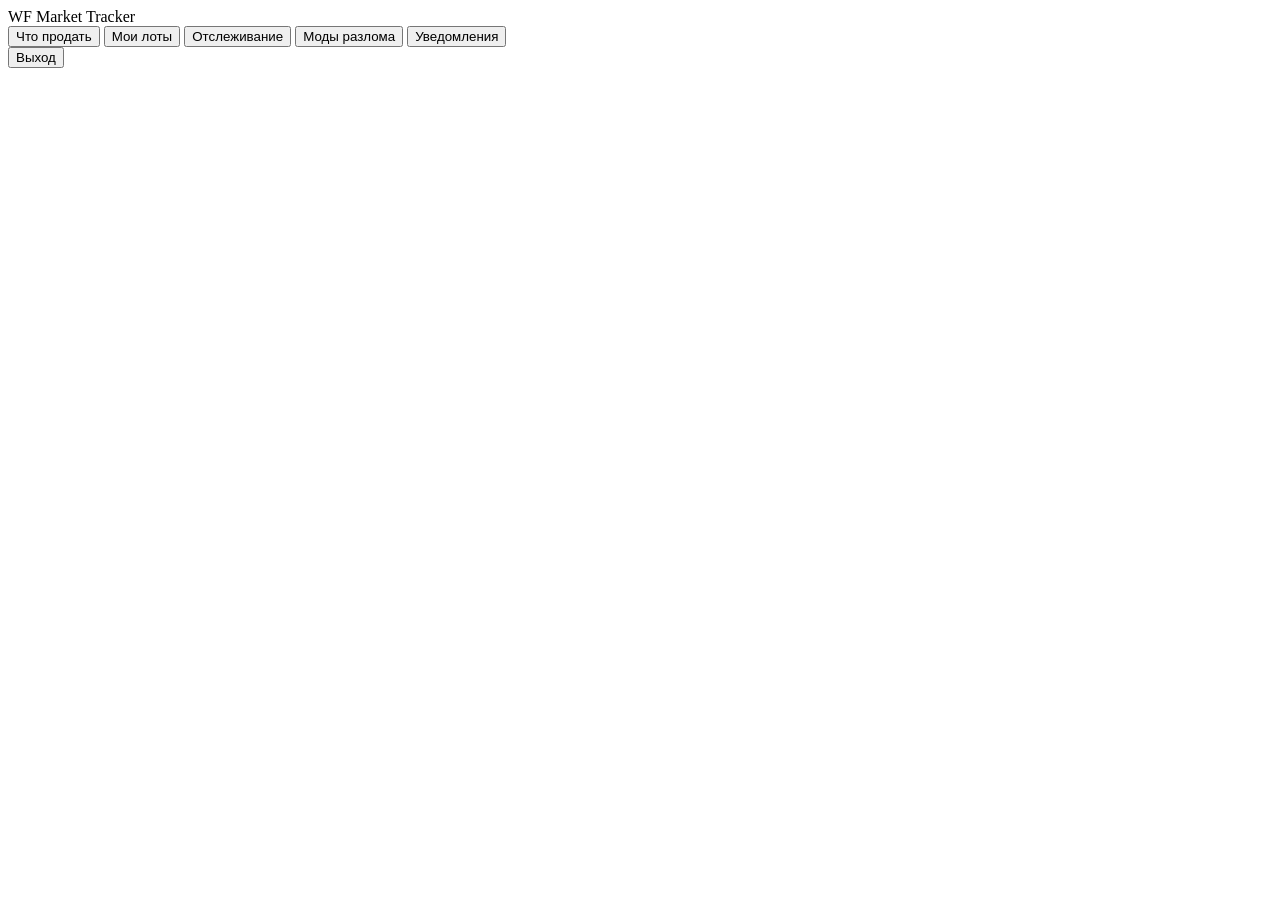
==== wfmt/static/index.html @ adaa8869 "WF Market Tracker Local Windows tool for warframe.market: inventory valuation, price and riven track" ====
<!doctype html>
<html lang="ru">
<head>
<meta charset="utf-8">
<meta name="viewport" content="width=device-width, initial-scale=1">
<meta name="referrer" content="no-referrer">
<title>WF Market Tracker</title>
<link rel="stylesheet" href="/static/app.css">
</head>
<body>
<header class="top">
  <div class="brand"><span class="brand-mark" aria-hidden="true"></span>WF Market Tracker</div>
  <nav class="tabs" role="tablist">
    <button role="tab" data-tab="inventory" aria-selected="true">Что продать</button>
    <button role="tab" data-tab="orders">Мои лоты</button>
    <button role="tab" data-tab="watch">Отслеживание</button>
    <button role="tab" data-tab="rivens">Моды разлома</button>
    <button role="tab" data-tab="alerts">Уведомления</button>
  </nav>
  <div class="status" id="status"></div>
  <button class="ghost small" id="quit" title="Остановить программу">Выход</button>
</header>

<main>
  <!-- Inventory / sell -->
  <section id="tab-inventory" class="tab">
    <div id="inv-disabled" class="panel warn" hidden>
      <h2>Загрузка инвентаря выключена</h2>
      <p>Чтобы узнать, что у вас есть, программа по нажатию кнопки читает из памяти запущенной игры данные текущей сессии и один раз запрашивает инвентарь у серверов Warframe — так же, как делает сама игра. Память только читается, ничего не меняется и не сохраняется.</p>
      <p>Формально это нарушает правила игры. Риск бана небольшой (так работают AlecaFrame и похожие программы), но не нулевой.</p>
      <button class="primary" id="inv-enable">Понимаю, включить</button>
    </div>
    <div id="inv-enabled" hidden>
      <div class="stats" id="inv-stats"></div>
      <div class="toolbar">
        <div class="chips" id="inv-status-chips" role="group" aria-label="Статус">
          <button class="chip" data-status="" aria-pressed="true">Все</button>
          <button class="chip" data-status="unlisted" aria-pressed="false">Не выставлено</button>
          <button class="chip" data-status="listed" aria-pressed="false">На продаже</button>
        </div>
        <div class="chips" id="inv-cat-chips" role="group" aria-label="Тип">
          <button class="chip" data-cat="" aria-pressed="true">Всё</button>
          <button class="chip" data-cat="prime" aria-pressed="false">Прайм</button>
          <button class="chip" data-cat="mod" aria-pressed="false">Моды</button>
          <button class="chip" data-cat="arcane" aria-pressed="false">Мистификаторы</button>
          <button class="chip" data-cat="relic" aria-pressed="false">Реликвии</button>
          <button class="chip" data-cat="other" aria-pressed="false">Прочее</button>
        </div>
        <span class="spacer"></span>
        <select id="inv-sort" aria-label="Сортировка">
          <option value="total:desc">Итого: сначала дорогое</option>
          <option value="total:asc">Итого: сначала дешёвое</option>
          <option value="unit:desc">Цена за шт.: дорогие</option>
          <option value="unit:asc">Цена за шт.: дешёвые</option>
          <option value="market:desc">Мин. на рынке: дорогие</option>
          <option value="market:asc">Мин. на рынке: дешёвые</option>
          <option value="count:desc">Количество: больше</option>
          <option value="count:asc">Количество: меньше</option>
          <option value="name:asc">Название: А → Я</option>
          <option value="name:desc">Название: Я → А</option>
        </select>
        <input id="inv-search" type="search" placeholder="Найти в инвентаре" autocomplete="off">
      </div>
      <div class="chips sub-chips" id="inv-sub-chips" role="group" aria-label="Подкатегория" hidden></div>
      <div class="toolbar sub">
        <button class="primary" id="inv-load">Загрузить инвентарь</button>
        <button class="ghost" id="sell-refresh" aria-haspopup="dialog">Обновить цены…</button>
        <span class="hint" id="inv-info"></span>
        <span class="spacer"></span>
        <button class="ghost small" id="inv-disable">Выключить загрузку</button>
      </div>
      <div class="progress" id="inv-fill" hidden><div class="bar"><span></span></div><span class="label"></span></div>
      <div class="list" id="sell-list"></div>
      <button class="ghost more" id="sell-more" hidden>Показать ещё</button>
      <p class="empty" id="sell-empty" hidden>Инвентарь ещё не загружен. Запустите Warframe, войдите в аккаунт и нажмите «Загрузить инвентарь».</p>
      <details class="unmatched" id="inv-unmatched" hidden><summary></summary><div class="groups"></div></details>
      <h2 class="sub" id="inv-rivens-title" hidden>Моды разлома в инвентаре</h2>
      <div class="list" id="inv-rivens"></div>
    </div>
  </section>

  <!-- Orders -->
  <section id="tab-orders" class="tab" hidden>
    <div id="signin" class="panel narrow" hidden>
      <h2>Вход на warframe.market</h2>
      <form id="signin-form">
        <label>Эл. почта или ник<input id="signin-email" autocomplete="username" required></label>
        <label>Пароль<input id="signin-password" type="password" autocomplete="current-password" required></label>
        <button class="primary" type="submit">Войти</button>
        <p class="hint">Пароль отправляется только на warframe.market и нигде не сохраняется. Программа хранит только зашифрованный токен входа.</p>
      </form>
      <details id="token-box">
        <summary>Войти токеном из браузера</summary>
        <ol class="steps">
          <li>Откройте warframe.market в браузере и войдите в аккаунт.</li>
          <li>Нажмите F12, вкладка «Application» (или «Хранилище»), раздел Cookies → https://warframe.market.</li>
          <li>Скопируйте значение строки <b>JWT</b> и вставьте ниже.</li>
        </ol>
        <form id="token-form">
          <input id="token" placeholder="Значение JWT" autocomplete="off" required>
          <button class="primary" type="submit">Войти токеном</button>
        </form>
      </details>
      <p class="error" id="signin-error" hidden></p>
    </div>
    <div id="orders-box" hidden>
      <div class="toolbar">
        <span class="account" id="account-name"></span>
        <span class="spacer"></span>
        <select id="orders-sort" aria-label="Сортировка лотов">
          <option value="name:asc">Название: А → Я</option>
          <option value="name:desc">Название: Я → А</option>
          <option value="price:desc">Цена: дорогие</option>
          <option value="price:asc">Цена: дешёвые</option>
          <option value="total:desc">Сумма лота: больше</option>
          <option value="diff:desc">Сильнее всего дороже рынка</option>
        </select>
        <button class="ghost" id="orders-refresh">Обновить</button>
        <button class="ghost small" id="signout">Выйти</button>
      </div>
      <div class="cards" id="orders-list"></div>
      <p class="empty" id="orders-empty" hidden>Активных лотов нет. Выставить предмет можно со вкладки «Что продать».</p>
    </div>
  </section>

  <!-- Watch list -->
  <section id="tab-watch" class="tab" hidden>
    <div class="toolbar">
      <div class="search">
        <input id="search" type="search" placeholder="Добавить предмет: название на русском или английском" autocomplete="off">
        <ul id="search-results" class="dropdown" hidden></ul>
      </div>
      <select id="watch-sort" aria-label="Сортировка">
        <option value="added:asc">В порядке добавления</option>
        <option value="name:asc">Название: А → Я</option>
        <option value="name:desc">Название: Я → А</option>
        <option value="price:desc">Цена: дорогие</option>
        <option value="price:asc">Цена: дешёвые</option>
        <option value="change:asc">Сильнее всего подешевели</option>
        <option value="change:desc">Сильнее всего подорожали</option>
      </select>
      <button class="ghost" id="refresh-prices">Обновить цены</button>
    </div>
    <div class="list" id="watch-list"></div>
    <p class="empty" id="watch-empty" hidden>Список пуст. Найдите предмет в поле выше, чтобы следить за его ценой.</p>
  </section>

  <!-- Rivens -->
  <section id="tab-rivens" class="tab" hidden>
    <form id="riven-form" class="panel riven-form">
      <label class="wide">Оружие
        <input id="riven-weapon" list="riven-weapons" placeholder="Начните вводить название" required autocomplete="off">
        <datalist id="riven-weapons"></datalist>
      </label>
      <label>Плюс 1<select class="riven-pos"></select></label>
      <label>Плюс 2<select class="riven-pos"></select></label>
      <label>Плюс 3<select class="riven-pos"></select></label>
      <label>Минус<select id="riven-neg"></select></label>
      <label>Цена до<input id="riven-max" type="number" min="1" placeholder="любая"></label>
      <label class="check"><input id="riven-notify" type="checkbox" checked> Уведомлять о новых</label>
      <button class="primary" type="submit">Следить</button>
    </form>
    <p class="hint" id="riven-interval"></p>
    <div id="riven-watches"></div>
    <p class="empty" id="riven-empty" hidden>Выберите оружие и нужные характеристики, чтобы видеть самые дешёвые лоты с выкупом.</p>
  </section>

  <!-- Alerts -->
  <section id="tab-alerts" class="tab" hidden>
    <form id="alert-form" class="panel riven-form">
      <label class="wide">Предмет из отслеживания<select id="alert-item" required></select></label>
      <label>Условие<select id="alert-kind">
        <option value="price_below">Мин. цена не выше</option>
        <option value="price_above">Мин. цена не ниже</option>
        <option value="median_below">Медиана не выше</option>
        <option value="median_above">Медиана не ниже</option>
      </select></label>
      <label>Платина<input id="alert-threshold" type="number" min="1" required></label>
      <button class="primary" type="submit">Добавить</button>
    </form>
    <p class="hint">Уведомления показываются в углу экрана Windows и никуда не отправляются. «Мин. цена» — самый дешёвый лот прямо сейчас, «медиана» — типичная цена сделок за 48 часов. Уведомления о модах разлома включаются галочкой при добавлении оружия.</p>
    <div class="list" id="alerts-list"></div>
    <p class="empty" id="alerts-empty" hidden>Правил пока нет.</p>
  </section>
</main>

<dialog id="order-dialog">
  <form id="order-form" method="dialog">
    <div class="dialog-head" id="order-head"></div>
    <p class="hint" id="order-market"></p>
    <div class="row">
      <label>Цена за шт., пл.<input id="order-price" type="number" min="1" required></label>
      <label>Количество<input id="order-qty" type="number" min="1" required></label>
      <label id="order-rank-box">Ранг<input id="order-rank" type="number" min="0"></label>
    </div>
    <label class="check"><input id="order-visible" type="checkbox" checked> Сразу показывать покупателям</label>
    <p class="error" id="order-error" hidden></p>
    <div class="actions">
      <button type="button" class="ghost" id="order-cancel">Отмена</button>
      <button type="submit" class="primary" id="order-submit">Выставить на продажу</button>
    </div>
  </form>
</dialog>

<dialog id="refresh-dialog" aria-label="Обновление цен">
  <form method="dialog" id="refresh-form">
    <h2>Обновить цены</h2>
    <p class="hint">Отметьте, какие цены обновить. Автоматически программа обновляет всё раз в час, а выставленное на продажу и 50 самых ценных предметов — каждые 10 минут.</p>
    <div class="tree" id="refresh-tree"></div>
    <div class="refresh-mode">
      <label class="check"><input type="radio" name="mode" value="stale" checked> Только устаревшие (старше 30 минут)</label>
      <label class="check"><input type="radio" name="mode" value="force"> Всё выбранное заново</label>
    </div>
    <p class="hint" id="refresh-estimate"></p>
    <div class="actions">
      <button type="button" class="ghost" id="refresh-all">Выбрать всё</button>
      <span class="spacer"></span>
      <button type="button" class="ghost" id="refresh-cancel">Отмена</button>
      <button type="submit" class="primary" id="refresh-go">Обновить</button>
    </div>
  </form>
</dialog>

<dialog id="item-drawer" class="drawer" aria-label="Карточка предмета">
  <div class="drawer-body" id="drawer-body"></div>
</dialog>

<div id="toast" role="status" aria-live="polite"></div>
<script src="/static/app.js"></script>
</body>
</html>
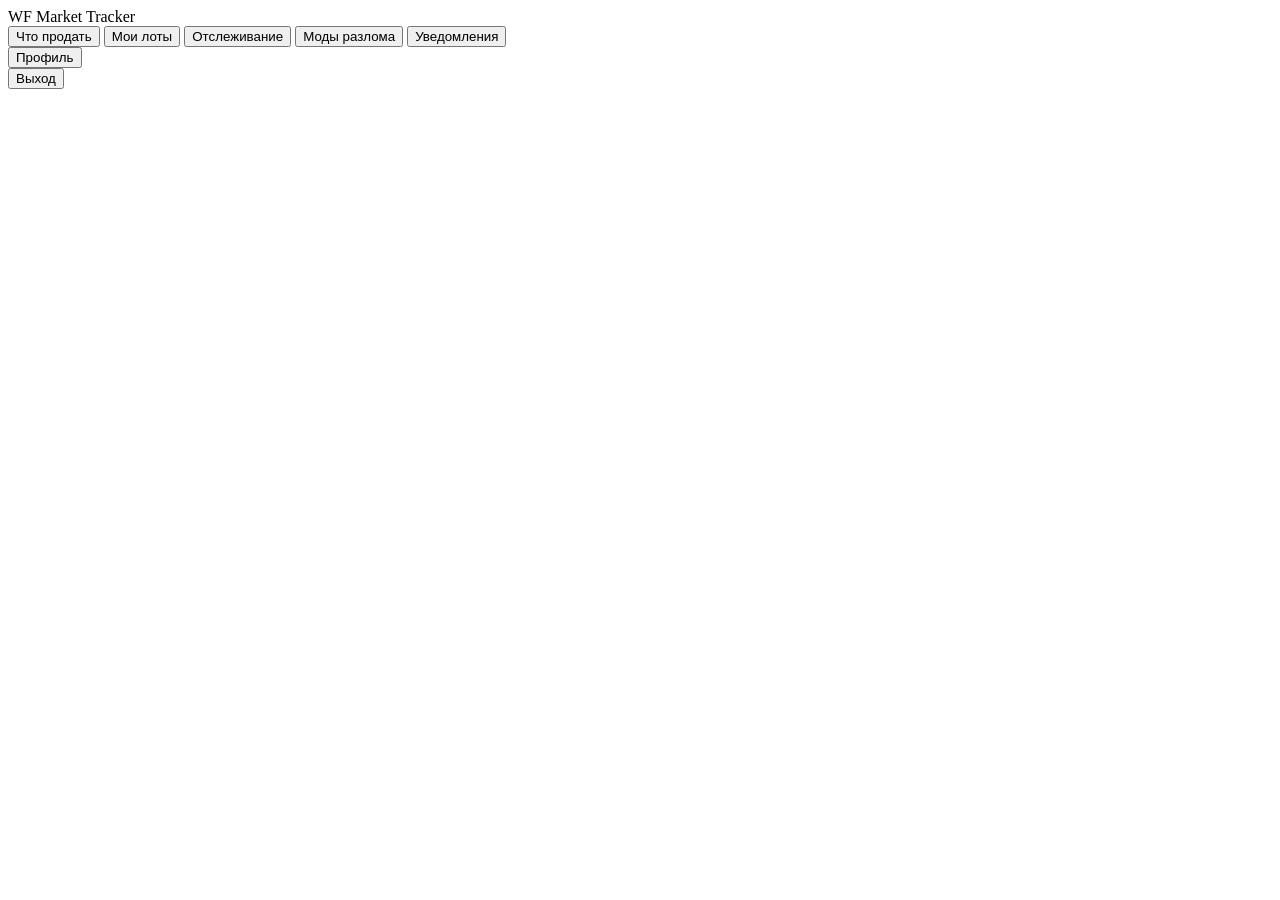
==== commit 348b5ac0: "Update: profiles, bulk listing, match market, hotkeys Co-Authored-By: Claude Opus 5.5 <noreply@anthr" ====
--- a/wfmt/static/index.html
+++ b/wfmt/static/index.html
@@ -5,6 +5,7 @@
 <meta name="viewport" content="width=device-width, initial-scale=1">
 <meta name="referrer" content="no-referrer">
 <title>WF Market Tracker</title>
+<link rel="icon" href="/static/favicon.svg" type="image/svg+xml">
 <link rel="stylesheet" href="/static/app.css">
 </head>
 <body>
@@ -17,6 +18,9 @@
     <button role="tab" data-tab="rivens">Моды разлома</button>
     <button role="tab" data-tab="alerts">Уведомления</button>
   </nav>
+  <button class="profile-btn" id="profile-btn" title="Профили: сохранить или загрузить настройки">
+    <span class="avatar" aria-hidden="true"></span><span id="profile-name">Профиль</span>
+  </button>
   <div class="status" id="status"></div>
   <button class="ghost small" id="quit" title="Остановить программу">Выход</button>
 </header>
@@ -31,23 +35,28 @@
       <button class="primary" id="inv-enable">Понимаю, включить</button>
     </div>
     <div id="inv-enabled" hidden>
+      <div class="page-head">
+        <div><h1>Что продать</h1><p class="page-sub" id="inv-info"></p></div>
+        <div class="head-actions">
+          <button class="ghost" id="sell-refresh" aria-haspopup="dialog">Обновить цены…</button>
+          <button class="primary" id="inv-load">Загрузить инвентарь</button>
+        </div>
+      </div>
       <div class="stats" id="inv-stats"></div>
-      <div class="toolbar">
-        <div class="chips" id="inv-status-chips" role="group" aria-label="Статус">
-          <button class="chip" data-status="" aria-pressed="true">Все</button>
-          <button class="chip" data-status="unlisted" aria-pressed="false">Не выставлено</button>
-          <button class="chip" data-status="listed" aria-pressed="false">На продаже</button>
-        </div>
-        <div class="chips" id="inv-cat-chips" role="group" aria-label="Тип">
-          <button class="chip" data-cat="" aria-pressed="true">Всё</button>
-          <button class="chip" data-cat="prime" aria-pressed="false">Прайм</button>
-          <button class="chip" data-cat="mod" aria-pressed="false">Моды</button>
-          <button class="chip" data-cat="arcane" aria-pressed="false">Мистификаторы</button>
-          <button class="chip" data-cat="relic" aria-pressed="false">Реликвии</button>
-          <button class="chip" data-cat="other" aria-pressed="false">Прочее</button>
-        </div>
-        <span class="spacer"></span>
-        <select id="inv-sort" aria-label="Сортировка">
+      <div class="fill-card" id="inv-fill" hidden>
+        <div class="fill-top"><span class="fill-title"></span><span class="fill-eta"></span></div>
+        <div class="bar"><span></span></div>
+        <div class="fill-sub"></div>
+      </div>
+      <div class="filters">
+        <div class="filter-row">
+          <div class="seg" id="inv-status-chips" role="group" aria-label="Статус">
+            <button class="chip" data-status="" aria-pressed="true">Все</button>
+            <button class="chip" data-status="unlisted" aria-pressed="false">Не выставлено</button>
+            <button class="chip" data-status="listed" aria-pressed="false">На продаже</button>
+          </div>
+          <label class="search-box"><span class="search-ico" aria-hidden="true"></span><input id="inv-search" type="search" placeholder="Найти в инвентаре  ( / )" autocomplete="off"></label>
+          <select id="inv-sort" aria-label="Сортировка">
           <option value="total:desc">Итого: сначала дорогое</option>
           <option value="total:asc">Итого: сначала дешёвое</option>
           <option value="unit:desc">Цена за шт.: дорогие</option>
@@ -59,23 +68,24 @@
           <option value="name:asc">Название: А → Я</option>
           <option value="name:desc">Название: Я → А</option>
         </select>
-        <input id="inv-search" type="search" placeholder="Найти в инвентаре" autocomplete="off">
-      </div>
-      <div class="chips sub-chips" id="inv-sub-chips" role="group" aria-label="Подкатегория" hidden></div>
-      <div class="toolbar sub">
-        <button class="primary" id="inv-load">Загрузить инвентарь</button>
-        <button class="ghost" id="sell-refresh" aria-haspopup="dialog">Обновить цены…</button>
-        <span class="hint" id="inv-info"></span>
-        <span class="spacer"></span>
-        <button class="ghost small" id="inv-disable">Выключить загрузку</button>
-      </div>
-      <div class="progress" id="inv-fill" hidden><div class="bar"><span></span></div><span class="label"></span></div>
+        </div>
+        <div class="chips" id="inv-cat-chips" role="group" aria-label="Тип">
+          <button class="chip" data-cat="" aria-pressed="true">Всё</button>
+          <button class="chip" data-cat="prime" aria-pressed="false">Прайм</button>
+          <button class="chip" data-cat="mod" aria-pressed="false">Моды</button>
+          <button class="chip" data-cat="arcane" aria-pressed="false">Мистификаторы</button>
+          <button class="chip" data-cat="relic" aria-pressed="false">Реликвии</button>
+          <button class="chip" data-cat="other" aria-pressed="false">Прочее</button>
+        </div>
+        <div class="chips sub-chips" id="inv-sub-chips" role="group" aria-label="Подкатегория" hidden></div>
+      </div>
       <div class="list" id="sell-list"></div>
       <button class="ghost more" id="sell-more" hidden>Показать ещё</button>
       <p class="empty" id="sell-empty" hidden>Инвентарь ещё не загружен. Запустите Warframe, войдите в аккаунт и нажмите «Загрузить инвентарь».</p>
       <details class="unmatched" id="inv-unmatched" hidden><summary></summary><div class="groups"></div></details>
       <h2 class="sub" id="inv-rivens-title" hidden>Моды разлома в инвентаре</h2>
       <div class="list" id="inv-rivens"></div>
+      <div class="page-foot"><button class="linkish" id="inv-disable">Выключить загрузку инвентаря</button></div>
     </div>
   </section>
 
@@ -104,10 +114,10 @@
       <p class="error" id="signin-error" hidden></p>
     </div>
     <div id="orders-box" hidden>
-      <div class="toolbar">
-        <span class="account" id="account-name"></span>
-        <span class="spacer"></span>
-        <select id="orders-sort" aria-label="Сортировка лотов">
+      <div class="page-head">
+        <div><h1>Мои лоты</h1><p class="page-sub" id="account-name"></p></div>
+        <div class="head-actions">
+          <select id="orders-sort" aria-label="Сортировка лотов">
           <option value="name:asc">Название: А → Я</option>
           <option value="name:desc">Название: Я → А</option>
           <option value="price:desc">Цена: дорогие</option>
@@ -115,8 +125,10 @@
           <option value="total:desc">Сумма лота: больше</option>
           <option value="diff:desc">Сильнее всего дороже рынка</option>
         </select>
-        <button class="ghost" id="orders-refresh">Обновить</button>
-        <button class="ghost small" id="signout">Выйти</button>
+          <button class="ghost" id="orders-match">Подровнять под рынок…</button>
+          <button class="ghost" id="orders-refresh">Обновить</button>
+          <button class="ghost" id="signout">Выйти</button>
+        </div>
       </div>
       <div class="cards" id="orders-list"></div>
       <p class="empty" id="orders-empty" hidden>Активных лотов нет. Выставить предмет можно со вкладки «Что продать».</p>
@@ -125,6 +137,7 @@
 
   <!-- Watch list -->
   <section id="tab-watch" class="tab" hidden>
+    <div class="page-head"><div><h1>Отслеживание</h1><p class="page-sub">Цены выбранных предметов обновляются раз в 5 минут. Нажмите на предмет, чтобы открыть график.</p></div></div>
     <div class="toolbar">
       <div class="search">
         <input id="search" type="search" placeholder="Добавить предмет: название на русском или английском" autocomplete="off">
@@ -147,6 +160,7 @@
 
   <!-- Rivens -->
   <section id="tab-rivens" class="tab" hidden>
+    <div class="page-head"><div><h1>Моды разлома</h1><p class="page-sub" id="riven-interval">Самые дешёвые лоты с выкупом от игроков в сети.</p></div></div>
     <form id="riven-form" class="panel riven-form">
       <label class="wide">Оружие
         <input id="riven-weapon" list="riven-weapons" placeholder="Начните вводить название" required autocomplete="off">
@@ -160,13 +174,13 @@
       <label class="check"><input id="riven-notify" type="checkbox" checked> Уведомлять о новых</label>
       <button class="primary" type="submit">Следить</button>
     </form>
-    <p class="hint" id="riven-interval"></p>
     <div id="riven-watches"></div>
     <p class="empty" id="riven-empty" hidden>Выберите оружие и нужные характеристики, чтобы видеть самые дешёвые лоты с выкупом.</p>
   </section>
 
   <!-- Alerts -->
   <section id="tab-alerts" class="tab" hidden>
+    <div class="page-head"><div><h1>Уведомления</h1><p class="page-sub">Всплывают в углу экрана Windows и никуда не отправляются.</p></div></div>
     <form id="alert-form" class="panel riven-form">
       <label class="wide">Предмет из отслеживания<select id="alert-item" required></select></label>
       <label>Условие<select id="alert-kind">
@@ -202,6 +216,64 @@
   </form>
 </dialog>
 
+<dialog id="profiles-dialog" class="wide-dialog" aria-label="Профили">
+  <div class="dlg-head"><h2>Профили</h2><button class="icon-btn" id="profiles-close" title="Закрыть"></button></div>
+  <p class="hint">Профиль хранит отслеживание, моды разлома, уведомления, вкладку, фильтры и сортировку — и по желанию снимок инвентаря (удобно для нескольких аккаунтов). Вход на маркет в профиль не попадает.</p>
+  <div class="profile-list" id="profile-list"></div>
+  <form class="profile-save" id="profile-form">
+    <input id="profile-new-name" placeholder="Название нового профиля, например «Основной»" maxlength="40" required>
+    <label class="check"><input type="checkbox" id="profile-with-inv"> с инвентарём</label>
+    <button class="primary" type="submit" id="profile-save-btn">Сохранить текущее</button>
+  </form>
+  <div class="profile-io">
+    <button class="ghost" type="button" id="profile-import-btn">Загрузить профиль из файла…</button>
+    <input type="file" id="profile-file" accept=".json,application/json" hidden>
+  </div>
+</dialog>
+
+<dialog id="bulk-dialog" class="wide-dialog" aria-label="Выставить выбранные">
+  <form id="bulk-form" method="dialog">
+    <div class="dlg-head"><h2 id="bulk-title">Выставить выбранные</h2><button class="icon-btn" type="button" id="bulk-close" title="Закрыть"></button></div>
+    <div class="bulk-tools">
+      <span class="hint" style="margin:0">Цена для всех:</span>
+      <div class="seg" id="bulk-strategy">
+        <button type="button" class="chip" data-s="market" aria-pressed="true">Как рынок</button>
+        <button type="button" class="chip" data-s="under" aria-pressed="false">На 1 дешевле</button>
+        <button type="button" class="chip" data-s="median" aria-pressed="false">Типичная</button>
+      </div>
+      <label class="check" style="margin-left:auto"><input type="checkbox" id="bulk-visible" checked> Сразу видны покупателям</label>
+    </div>
+    <div class="bulk-list" id="bulk-list"></div>
+    <div class="bulk-foot">
+      <span id="bulk-sum"></span>
+      <span class="spacer"></span>
+      <button type="button" class="ghost" id="bulk-cancel">Отмена</button>
+      <button type="submit" class="primary" id="bulk-go">Выставить</button>
+    </div>
+  </form>
+</dialog>
+
+<dialog id="match-dialog" class="wide-dialog" aria-label="Подровнять под рынок">
+  <form id="match-form" method="dialog">
+    <div class="dlg-head"><h2>Подровнять цены под рынок</h2><button class="icon-btn" type="button" id="match-close" title="Закрыть"></button></div>
+    <p class="hint">Эти лоты дороже самого дешёвого другого продавца. Новая цена — как у него (или на 1 дешевле, если отметить ниже).</p>
+    <div class="bulk-list" id="match-list"></div>
+    <div class="bulk-foot">
+      <label class="check"><input type="checkbox" id="match-under"> на 1 дешевле рынка</label>
+      <span class="spacer"></span>
+      <button type="button" class="ghost" id="match-cancel">Отмена</button>
+      <button type="submit" class="primary" id="match-go">Применить</button>
+    </div>
+  </form>
+</dialog>
+
+<div class="select-bar" id="select-bar" hidden>
+  <span class="sel-count" id="sel-count"></span>
+  <span class="spacer"></span>
+  <button class="ghost small" id="sel-clear">Снять выбор</button>
+  <button class="primary" id="sel-list">Выставить выбранные</button>
+</div>
+
 <dialog id="refresh-dialog" aria-label="Обновление цен">
   <form method="dialog" id="refresh-form">
     <h2>Обновить цены</h2>
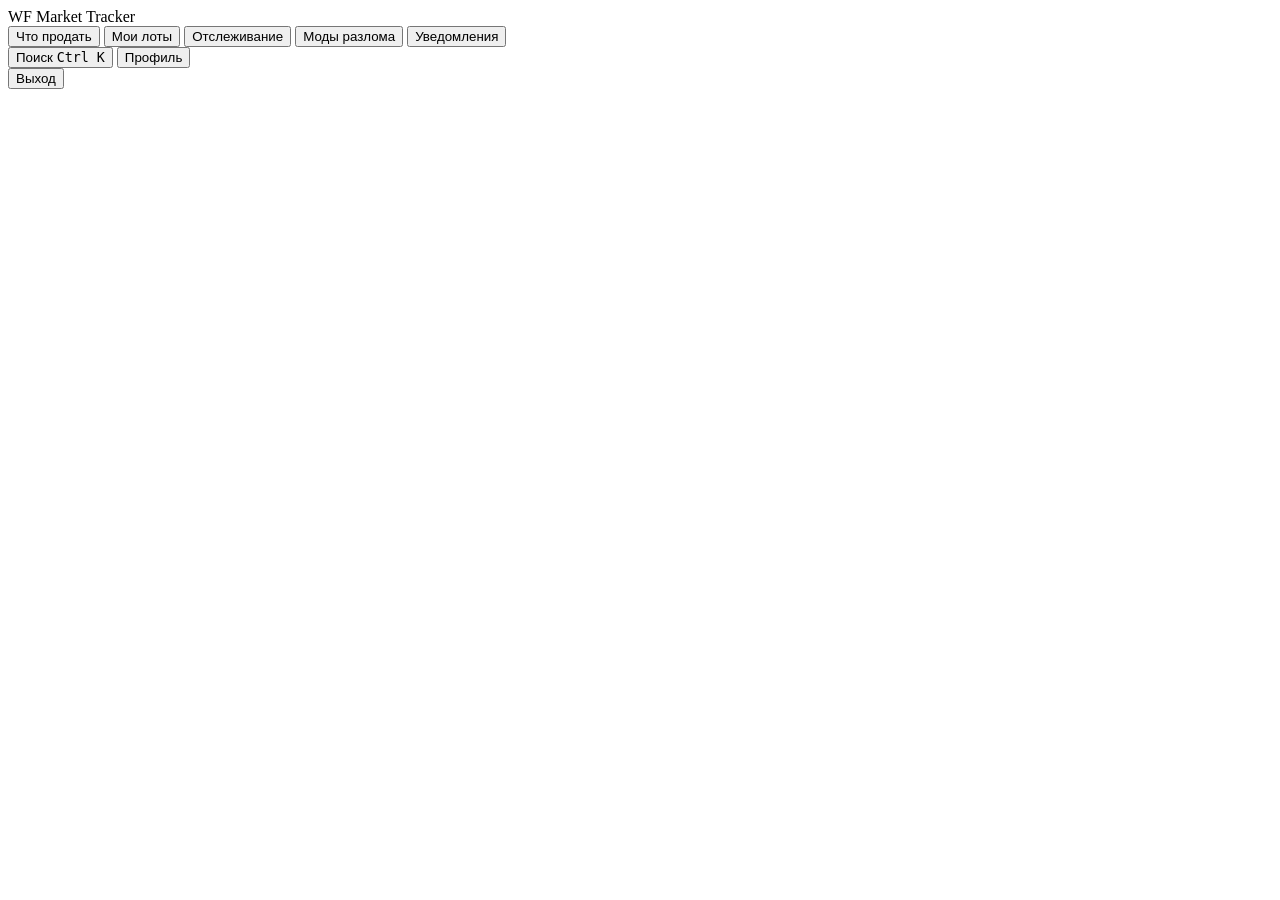
==== commit e6217bb2: "Update: sets, ducats, value trend, quick search Co-Authored-By: Claude Opus 5.5 <noreply@anthropic.c" ====
--- a/wfmt/static/index.html
+++ b/wfmt/static/index.html
@@ -18,6 +18,7 @@
     <button role="tab" data-tab="rivens">Моды разлома</button>
     <button role="tab" data-tab="alerts">Уведомления</button>
   </nav>
+  <button class="kbd-btn" id="palette-btn" title="Быстрый поиск любого предмета">Поиск <kbd>Ctrl K</kbd></button>
   <button class="profile-btn" id="profile-btn" title="Профили: сохранить или загрузить настройки">
     <span class="avatar" aria-hidden="true"></span><span id="profile-name">Профиль</span>
   </button>
@@ -48,6 +49,12 @@
         <div class="bar"><span></span></div>
         <div class="fill-sub"></div>
       </div>
+      <section class="sets-panel" id="sets-panel" hidden>
+        <button class="sets-toggle" id="sets-toggle" aria-expanded="true">
+          <span class="sets-title"></span><span class="sets-sub"></span><span class="chev" aria-hidden="true"></span>
+        </button>
+        <div class="sets-list" id="sets-list"></div>
+      </section>
       <div class="filters">
         <div class="filter-row">
           <div class="seg" id="inv-status-chips" role="group" aria-label="Статус">
@@ -67,6 +74,7 @@
           <option value="count:asc">Количество: меньше</option>
           <option value="name:asc">Название: А → Я</option>
           <option value="name:desc">Название: Я → А</option>
+          <option value="ducats:desc">Дукаты: выгодно отдать Баро</option>
         </select>
         </div>
         <div class="chips" id="inv-cat-chips" role="group" aria-label="Тип">
@@ -267,6 +275,14 @@
   </form>
 </dialog>
 
+<dialog id="palette" class="palette" aria-label="Быстрый поиск">
+  <div class="palette-box">
+    <label class="search-box"><span class="search-ico" aria-hidden="true"></span><input id="palette-input" placeholder="Найти любой предмет маркета…" autocomplete="off"></label>
+    <ul class="palette-list" id="palette-list"></ul>
+    <div class="palette-foot"><span><kbd>↑</kbd> <kbd>↓</kbd> выбрать</span><span><kbd>Enter</kbd> открыть карточку</span><span><kbd>Esc</kbd> закрыть</span></div>
+  </div>
+</dialog>
+
 <div class="select-bar" id="select-bar" hidden>
   <span class="sel-count" id="sel-count"></span>
   <span class="spacer"></span>
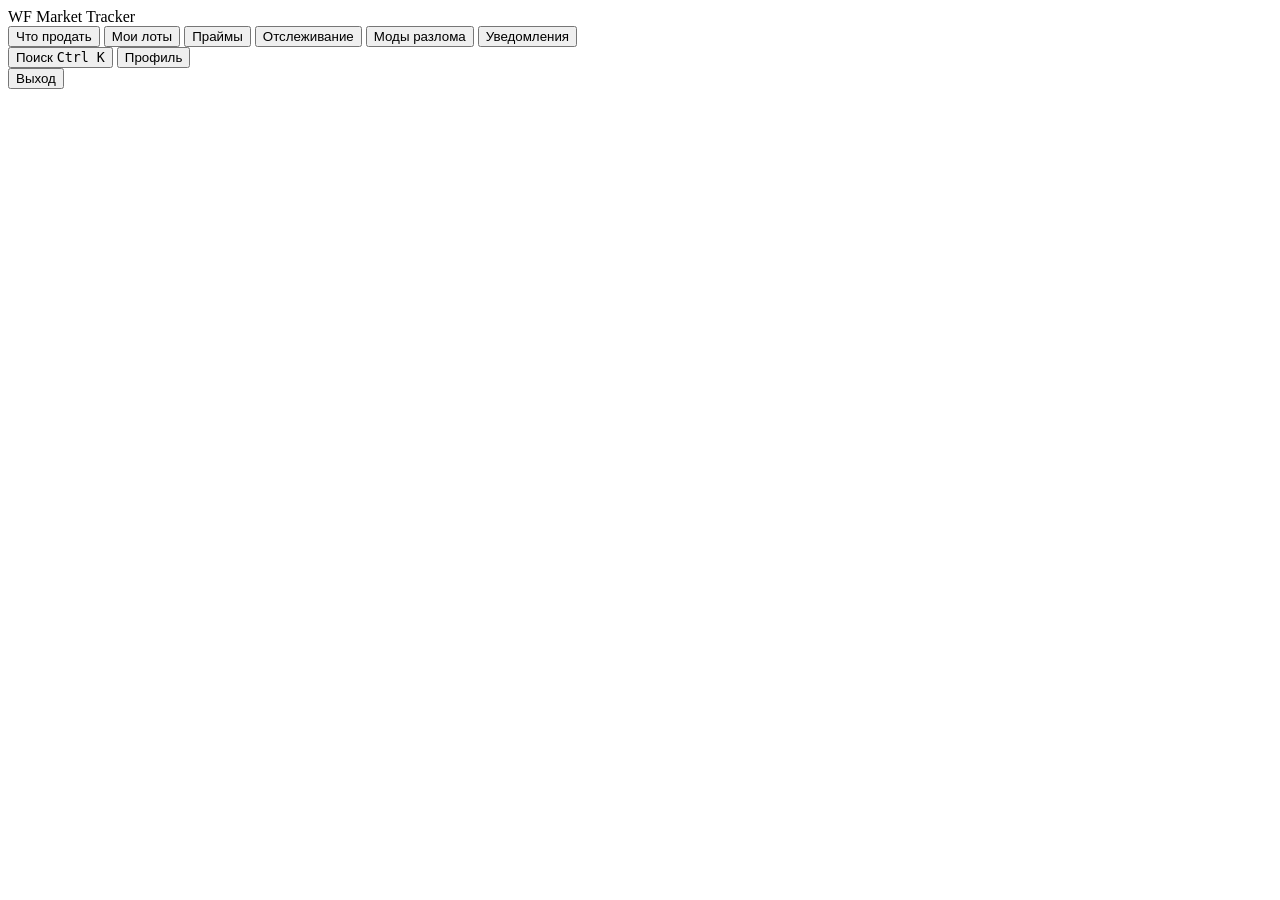
==== commit c86b51a6: "Update: Primes tab (active pool, vault, Varzia) Co-Authored-By: Claude Opus 5.5 <noreply@anthropic.c" ====
--- a/wfmt/static/index.html
+++ b/wfmt/static/index.html
@@ -14,6 +14,7 @@
   <nav class="tabs" role="tablist">
     <button role="tab" data-tab="inventory" aria-selected="true">Что продать</button>
     <button role="tab" data-tab="orders">Мои лоты</button>
+    <button role="tab" data-tab="primes">Праймы</button>
     <button role="tab" data-tab="watch">Отслеживание</button>
     <button role="tab" data-tab="rivens">Моды разлома</button>
     <button role="tab" data-tab="alerts">Уведомления</button>
@@ -143,6 +144,34 @@
     </div>
   </section>
 
+  <!-- Primes: active pool, vaulted, Varzia -->
+  <section id="tab-primes" class="tab" hidden>
+    <div class="page-head">
+      <div><h1>Праймы</h1><p class="page-sub" id="primes-sub">Что сейчас выпадает из реликвий, что в хранилище и что продаёт Варзия на Марсе.</p></div>
+      <div class="head-actions"><button class="ghost" id="primes-refresh">Обновить</button></div>
+    </div>
+    <section class="varzia" id="varzia" hidden></section>
+    <div class="filters">
+      <div class="filter-row">
+        <div class="seg" id="primes-status" role="group" aria-label="Статус">
+          <button class="chip" data-v="" aria-pressed="true">Все</button>
+          <button class="chip" data-v="active" aria-pressed="false">Выпадают</button>
+          <button class="chip" data-v="varzia" aria-pressed="false">У Варзии</button>
+          <button class="chip" data-v="vaulted" aria-pressed="false">В хранилище</button>
+        </div>
+        <div class="seg" id="primes-kind" role="group" aria-label="Тип">
+          <button class="chip" data-v="warframe" aria-pressed="true">Варфреймы</button>
+          <button class="chip" data-v="weapon" aria-pressed="false">Оружие</button>
+          <button class="chip" data-v="" aria-pressed="false">Всё</button>
+        </div>
+        <label class="search-box"><span class="search-ico" aria-hidden="true"></span><input id="primes-search" type="search" placeholder="Найти прайм" autocomplete="off"></label>
+        <label class="check"><input type="checkbox" id="primes-mine"> только где у меня есть детали</label>
+      </div>
+    </div>
+    <div class="prime-grid" id="prime-grid"></div>
+    <p class="empty" id="primes-empty" hidden>Данные о праймах загружаются — это занимает пару секунд после запуска.</p>
+  </section>
+
   <!-- Watch list -->
   <section id="tab-watch" class="tab" hidden>
     <div class="page-head"><div><h1>Отслеживание</h1><p class="page-sub">Цены выбранных предметов обновляются раз в 5 минут. Нажмите на предмет, чтобы открыть график.</p></div></div>
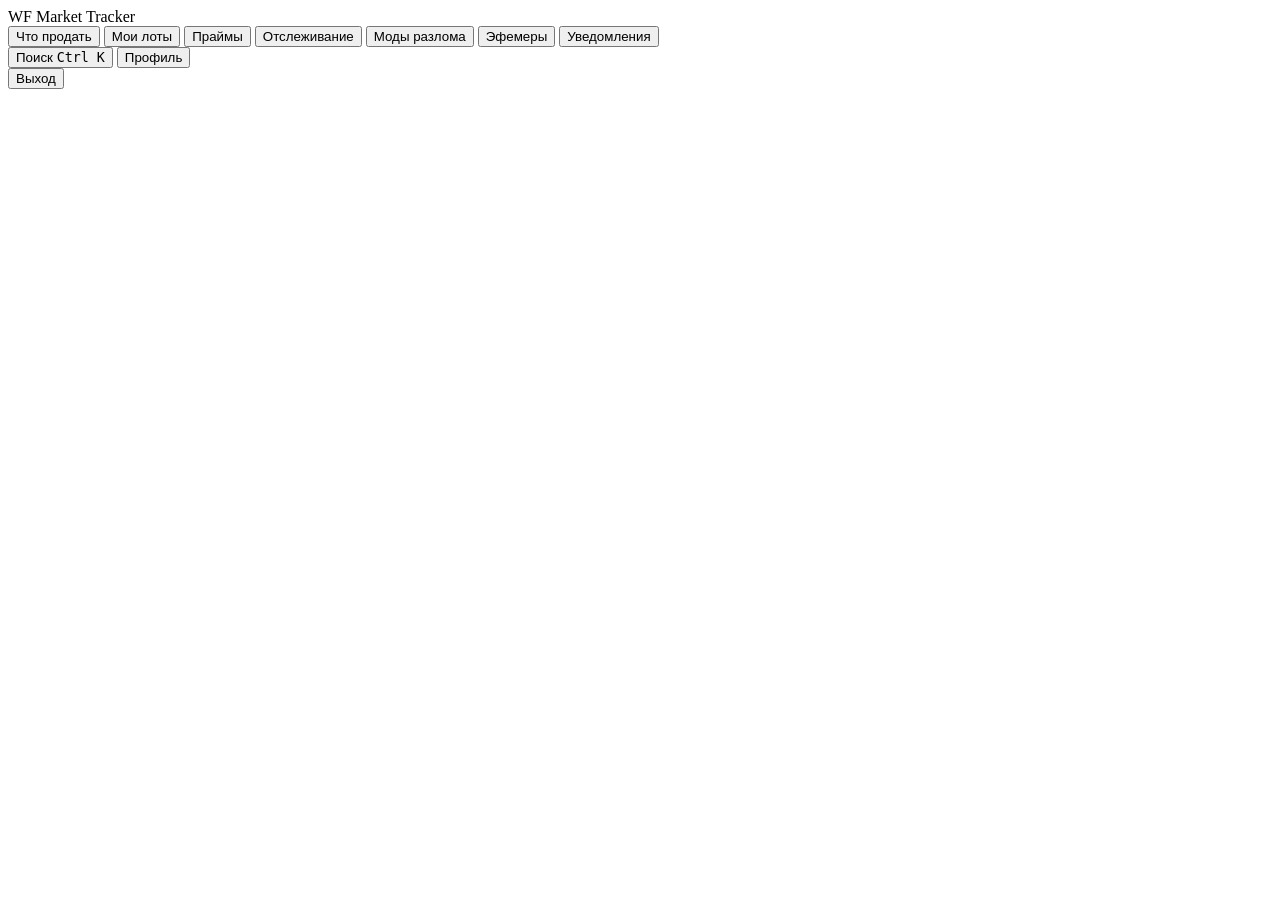
==== commit be484b23: "Update: ephemera tracking, correct prime vault status Co-Authored-By: Claude Opus 5.5 <noreply@anthr" ====
--- a/wfmt/static/index.html
+++ b/wfmt/static/index.html
@@ -17,6 +17,7 @@
     <button role="tab" data-tab="primes">Праймы</button>
     <button role="tab" data-tab="watch">Отслеживание</button>
     <button role="tab" data-tab="rivens">Моды разлома</button>
+    <button role="tab" data-tab="ephemeras">Эфемеры</button>
     <button role="tab" data-tab="alerts">Уведомления</button>
   </nav>
   <button class="kbd-btn" id="palette-btn" title="Быстрый поиск любого предмета">Поиск <kbd>Ctrl K</kbd></button>
@@ -172,6 +173,45 @@
     <p class="empty" id="primes-empty" hidden>Данные о праймах загружаются — это занимает пару секунд после запуска.</p>
   </section>
 
+  <!-- Ephemeras -->
+  <section id="tab-ephemeras" class="tab" hidden>
+    <div class="page-head">
+      <div><h1>Эфемеры</h1><p class="page-sub" id="eph-sub">Личи Кувы и Сёстры Парвос с эфемерой на warframe.market.</p></div>
+    </div>
+    <div class="filters">
+      <div class="filter-row">
+        <div class="seg" id="eph-kind" role="group" aria-label="Кто">
+          <button class="chip" data-v="lich" aria-pressed="true">Личи Кувы</button>
+          <button class="chip" data-v="sister" aria-pressed="false">Сёстры Парвос</button>
+        </div>
+        <label class="check"><input type="checkbox" id="eph-online"> только продавцы в игре</label>
+      </div>
+    </div>
+    <div class="eph-grid" id="eph-grid"></div>
+    <div class="eph-panels">
+      <section class="panel eph-watch-panel">
+        <h2 class="panel-title">Следить за эфемерой</h2>
+        <form id="eph-form" class="eph-form">
+          <label class="wide">Эфемера<select id="eph-pick" required></select></label>
+          <label class="wide">Оружие<select id="eph-weapon"><option value="">любое</option></select></label>
+          <label>Цена до<input id="eph-max" type="number" min="1" placeholder="любая"></label>
+          <label class="check"><input id="eph-notify" type="checkbox" checked> Уведомлять о новых</label>
+          <button class="primary" type="submit">Следить</button>
+        </form>
+        <div id="eph-watches" class="eph-watches"></div>
+      </section>
+      <section class="panel eph-lots-panel">
+        <div class="eph-lots-head">
+          <h2 class="panel-title" id="eph-lots-title">Лоты</h2>
+          <button class="ghost small" id="eph-clear" hidden>Показать все</button>
+        </div>
+        <div id="eph-lots"></div>
+        <p class="empty" id="eph-empty" hidden></p>
+      </section>
+    </div>
+    <p class="eph-note">Техрот (Кода) на warframe.market не продаются, поэтому их эфемеры отследить там нельзя — на маркете есть только Личи Кувы и Сёстры Парвос.</p>
+  </section>
+
   <!-- Watch list -->
   <section id="tab-watch" class="tab" hidden>
     <div class="page-head"><div><h1>Отслеживание</h1><p class="page-sub">Цены выбранных предметов обновляются раз в 5 минут. Нажмите на предмет, чтобы открыть график.</p></div></div>
